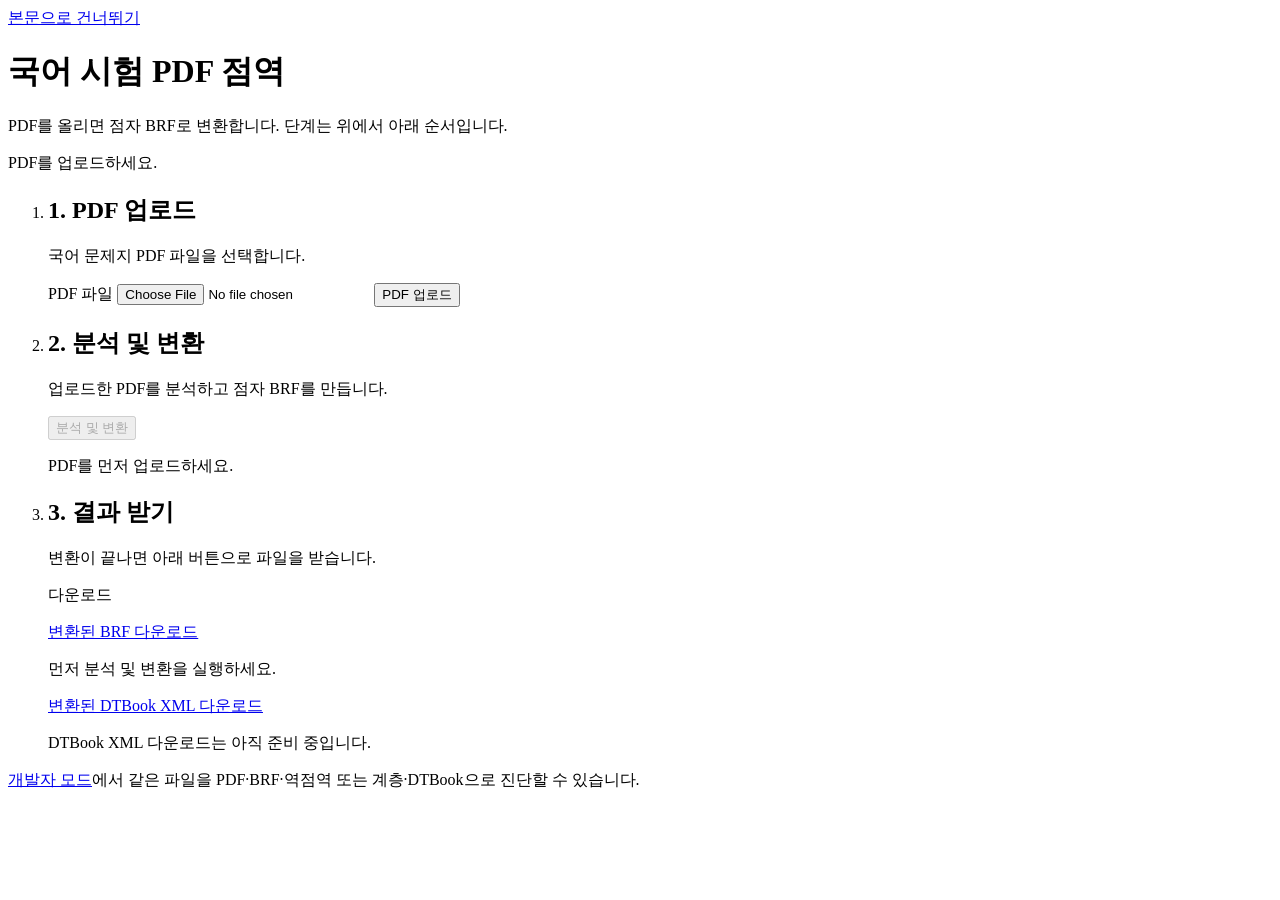
==== korean_exam_braille/app/web/static/index.html @ 23745b13 "Add web user/dev shell and strip Qt edit UI. Introduce ConversionWorkspace, DTBook preview export, a" ====
<!DOCTYPE html>
<html lang="ko">
<head>
  <meta charset="utf-8" />
  <meta name="viewport" content="width=device-width, initial-scale=1" />
  <title>국어 시험 PDF 점역 — 사용자 모드</title>
  <link rel="stylesheet" href="/static/app.css" />
</head>
<body>
  <a class="skip" href="#main">본문으로 건너뛰기</a>

  <header>
    <h1>국어 시험 PDF 점역</h1>
    <p class="lede">PDF를 올리면 점자 BRF로 변환합니다. 단계는 위에서 아래 순서입니다.</p>
  </header>

  <main id="main">
    <div
      id="status"
      class="status"
      role="status"
      aria-live="polite"
      aria-atomic="true"
      tabindex="-1"
    >
      PDF를 업로드하세요.
    </div>
    <div
      id="alert"
      class="alert"
      role="alert"
      aria-live="assertive"
      aria-atomic="true"
      hidden
    ></div>

    <ol class="steps">
      <li>
        <h2>1. PDF 업로드</h2>
        <p id="upload-help" class="help">국어 문제지 PDF 파일을 선택합니다.</p>
        <form id="upload-form">
          <label for="pdf-file">PDF 파일</label>
          <input
            id="pdf-file"
            name="file"
            type="file"
            accept=".pdf,application/pdf"
            aria-describedby="upload-help"
            required
          />
          <button type="submit" id="btn-upload">PDF 업로드</button>
        </form>
      </li>

      <li>
        <h2>2. 분석 및 변환</h2>
        <p id="convert-help" class="help">업로드한 PDF를 분석하고 점자 BRF를 만듭니다.</p>
        <button
          type="button"
          id="btn-convert"
          disabled
          aria-describedby="convert-help convert-why"
        >
          분석 및 변환
        </button>
        <p id="convert-why" class="why">PDF를 먼저 업로드하세요.</p>
      </li>

      <li>
        <h2>3. 결과 받기</h2>
        <p id="dl-help" class="help">변환이 끝나면 아래 버튼으로 파일을 받습니다.</p>
        <div class="downloads" role="group" aria-labelledby="dl-heading">
          <p id="dl-heading" class="visually-hidden">다운로드</p>
          <a
            id="btn-brf"
            class="button"
            href="/api/download/brf"
            aria-disabled="true"
            tabindex="-1"
            aria-describedby="dl-help brf-why"
          >변환된 BRF 다운로드</a>
          <p id="brf-why" class="why">먼저 분석 및 변환을 실행하세요.</p>

          <a
            id="btn-dtbook"
            class="button"
            href="/api/download/dtbook"
            aria-disabled="true"
            tabindex="-1"
            aria-describedby="dl-help dtbook-why"
          >변환된 DTBook XML 다운로드</a>
          <p id="dtbook-why" class="why">DTBook XML 다운로드는 아직 준비 중입니다.</p>
        </div>
      </li>
    </ol>

    <p class="dev-note">
      <a href="/dev">개발자 모드</a>에서 같은 파일을 PDF·BRF·역점역 또는 계층·DTBook으로 진단할 수 있습니다.
    </p>
  </main>

  <script src="/static/app.js"></script>
</body>
</html>
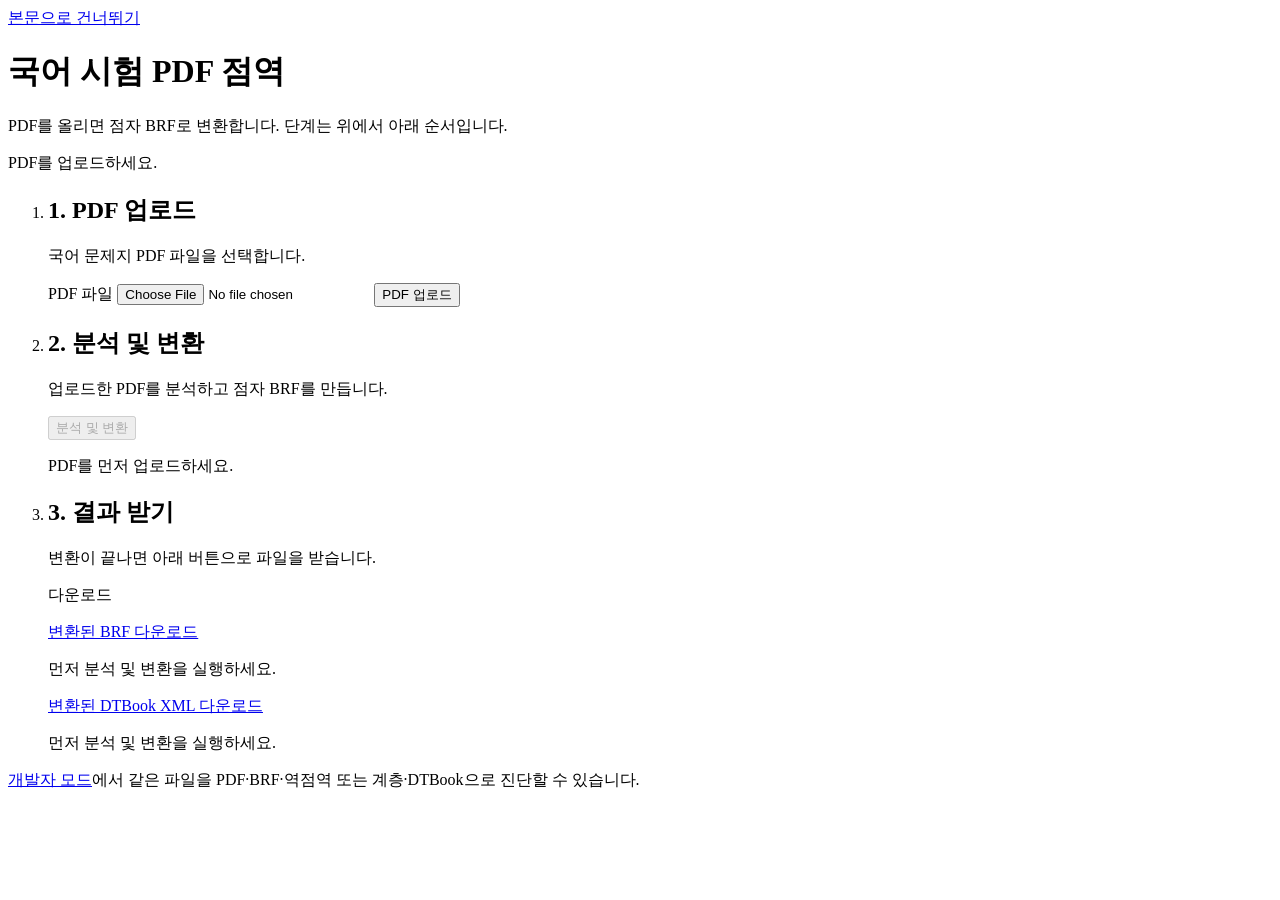
==== commit 9ff00333: "Add Exam-to-DTBook 2005-3 export for user download. Replace the stub exporter with structure XML map" ====
--- a/korean_exam_braille/app/web/static/index.html
+++ b/korean_exam_braille/app/web/static/index.html
@@ -89,7 +89,7 @@
             tabindex="-1"
             aria-describedby="dl-help dtbook-why"
           >변환된 DTBook XML 다운로드</a>
-          <p id="dtbook-why" class="why">DTBook XML 다운로드는 아직 준비 중입니다.</p>
+          <p id="dtbook-why" class="why">먼저 분석 및 변환을 실행하세요.</p>
         </div>
       </li>
     </ol>
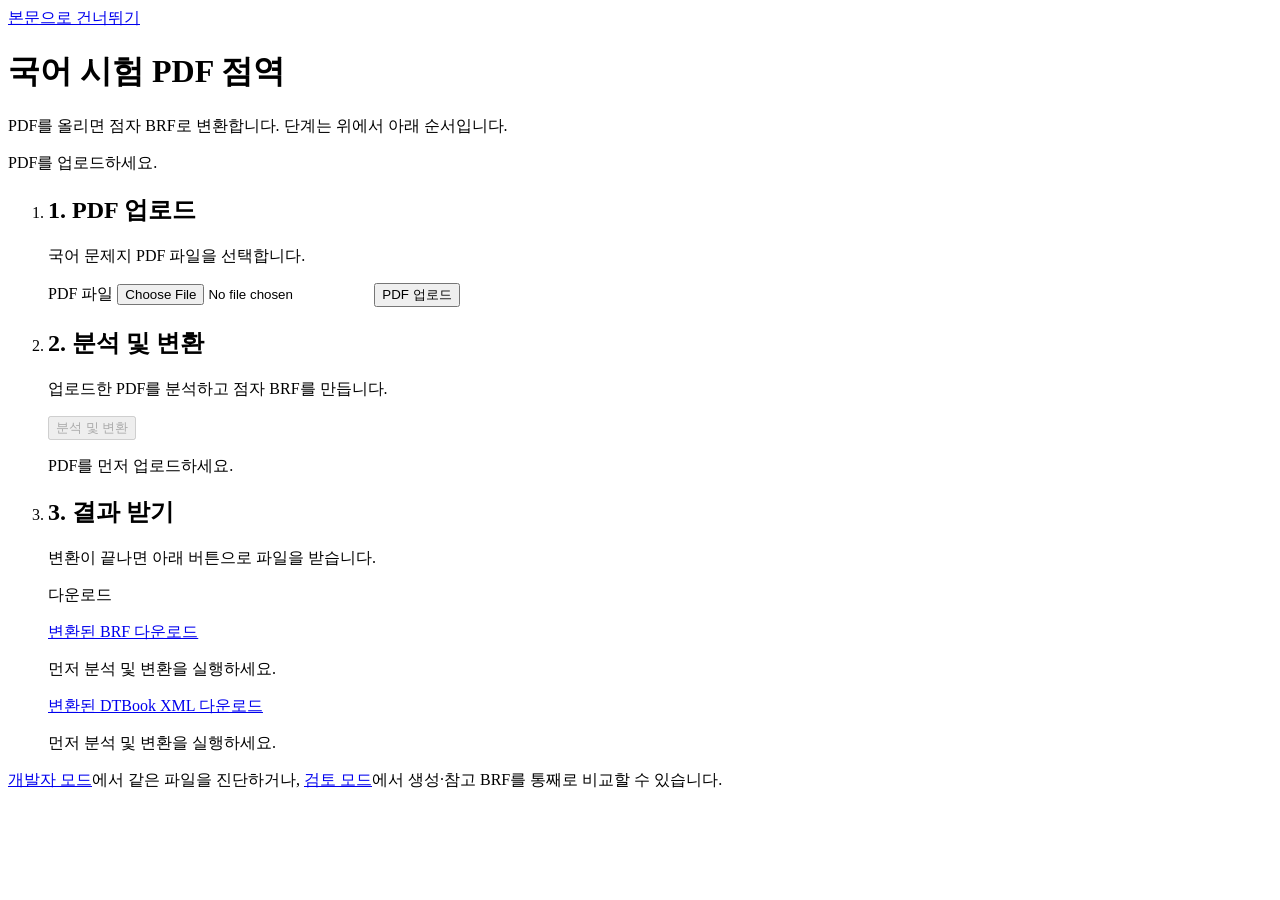
==== commit 415db2ab: "Promote BRF review to a top-level mode with page-window matching. Compare generated pages to non-ove" ====
--- a/korean_exam_braille/app/web/static/index.html
+++ b/korean_exam_braille/app/web/static/index.html
@@ -95,7 +95,8 @@
     </ol>
 
     <p class="dev-note">
-      <a href="/dev">개발자 모드</a>에서 같은 파일을 PDF·BRF·역점역 또는 계층·DTBook으로 진단할 수 있습니다.
+      <a href="/dev">개발자 모드</a>에서 같은 파일을 진단하거나,
+      <a href="/review">검토 모드</a>에서 생성·참고 BRF를 통째로 비교할 수 있습니다.
     </p>
   </main>
 
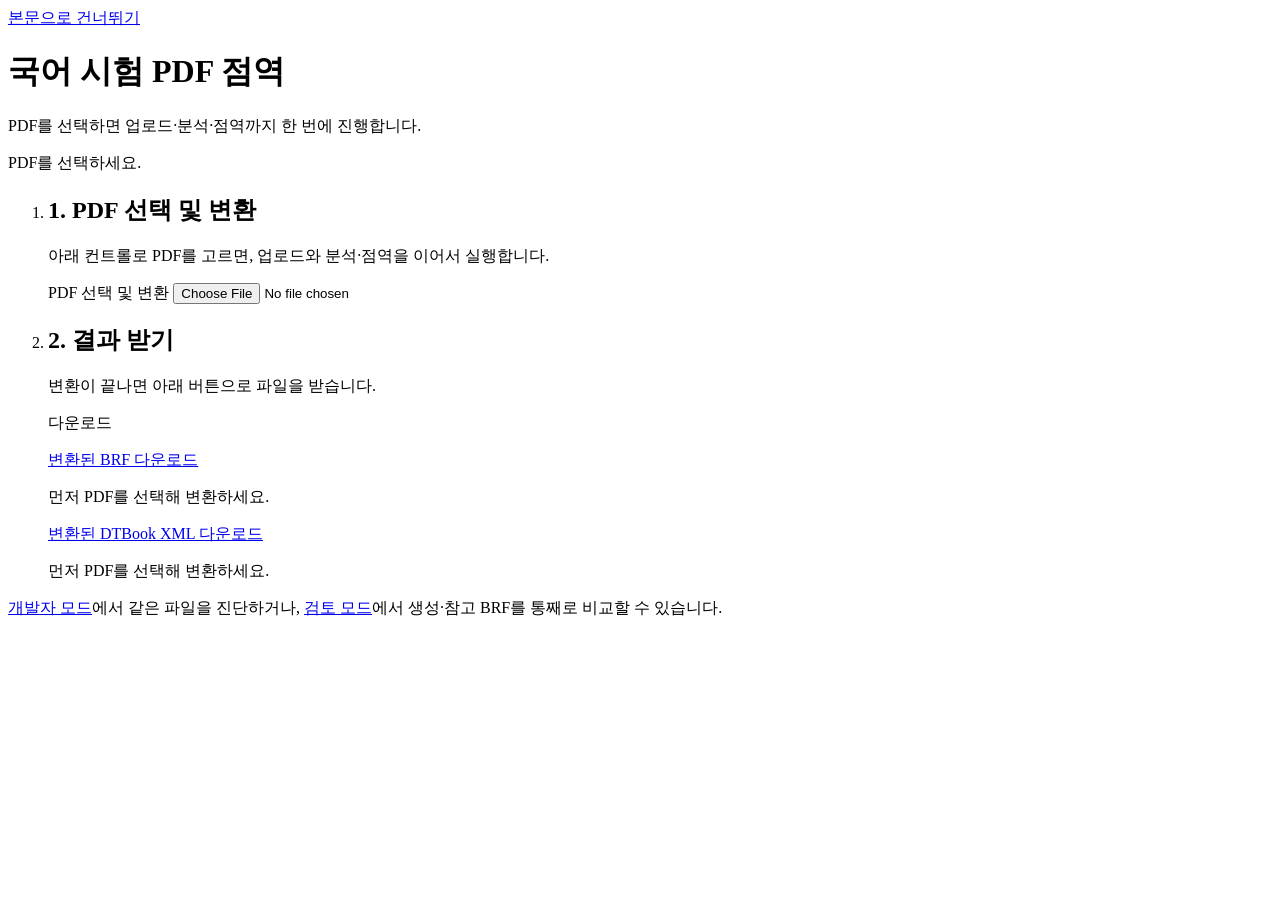
==== commit 041ade17: "Harden PDF extract diagnostics and simplify user convert flow. Map opaque Unicode to slash braille, " ====
--- a/korean_exam_braille/app/web/static/index.html
+++ b/korean_exam_braille/app/web/static/index.html
@@ -4,14 +4,14 @@
   <meta charset="utf-8" />
   <meta name="viewport" content="width=device-width, initial-scale=1" />
   <title>국어 시험 PDF 점역 — 사용자 모드</title>
-  <link rel="stylesheet" href="/static/app.css" />
+  <link rel="stylesheet" href="/static/app.css?v=2" />
 </head>
 <body>
   <a class="skip" href="#main">본문으로 건너뛰기</a>
 
   <header>
     <h1>국어 시험 PDF 점역</h1>
-    <p class="lede">PDF를 올리면 점자 BRF로 변환합니다. 단계는 위에서 아래 순서입니다.</p>
+    <p class="lede">PDF를 선택하면 업로드·분석·점역까지 한 번에 진행합니다.</p>
   </header>
 
   <main id="main">
@@ -23,7 +23,7 @@
       aria-atomic="true"
       tabindex="-1"
     >
-      PDF를 업로드하세요.
+      PDF를 선택하세요.
     </div>
     <div
       id="alert"
@@ -36,38 +36,27 @@
 
     <ol class="steps">
       <li>
-        <h2>1. PDF 업로드</h2>
-        <p id="upload-help" class="help">국어 문제지 PDF 파일을 선택합니다.</p>
-        <form id="upload-form">
-          <label for="pdf-file">PDF 파일</label>
-          <input
-            id="pdf-file"
-            name="file"
-            type="file"
-            accept=".pdf,application/pdf"
-            aria-describedby="upload-help"
-            required
-          />
-          <button type="submit" id="btn-upload">PDF 업로드</button>
-        </form>
+        <h2>1. PDF 선택 및 변환</h2>
+        <p id="open-help" class="help">
+          아래 컨트롤로 PDF를 고르면, 업로드와 분석·점역을 이어서 실행합니다.
+        </p>
+        <div class="open-convert">
+          <label class="file-button" for="pdf-file">
+            <span class="file-button-text">PDF 선택 및 변환</span>
+            <input
+              id="pdf-file"
+              name="file"
+              type="file"
+              accept=".pdf,application/pdf"
+              aria-describedby="open-help"
+            />
+          </label>
+        </div>
+        <p id="file-name" class="help" aria-live="polite"></p>
       </li>
 
       <li>
-        <h2>2. 분석 및 변환</h2>
-        <p id="convert-help" class="help">업로드한 PDF를 분석하고 점자 BRF를 만듭니다.</p>
-        <button
-          type="button"
-          id="btn-convert"
-          disabled
-          aria-describedby="convert-help convert-why"
-        >
-          분석 및 변환
-        </button>
-        <p id="convert-why" class="why">PDF를 먼저 업로드하세요.</p>
-      </li>
-
-      <li>
-        <h2>3. 결과 받기</h2>
+        <h2>2. 결과 받기</h2>
         <p id="dl-help" class="help">변환이 끝나면 아래 버튼으로 파일을 받습니다.</p>
         <div class="downloads" role="group" aria-labelledby="dl-heading">
           <p id="dl-heading" class="visually-hidden">다운로드</p>
@@ -79,7 +68,7 @@
             tabindex="-1"
             aria-describedby="dl-help brf-why"
           >변환된 BRF 다운로드</a>
-          <p id="brf-why" class="why">먼저 분석 및 변환을 실행하세요.</p>
+          <p id="brf-why" class="why">먼저 PDF를 선택해 변환하세요.</p>
 
           <a
             id="btn-dtbook"
@@ -89,7 +78,7 @@
             tabindex="-1"
             aria-describedby="dl-help dtbook-why"
           >변환된 DTBook XML 다운로드</a>
-          <p id="dtbook-why" class="why">먼저 분석 및 변환을 실행하세요.</p>
+          <p id="dtbook-why" class="why">먼저 PDF를 선택해 변환하세요.</p>
         </div>
       </li>
     </ol>
@@ -100,6 +89,6 @@
     </p>
   </main>
 
-  <script src="/static/app.js"></script>
+  <script src="/static/app.js?v=2"></script>
 </body>
 </html>
